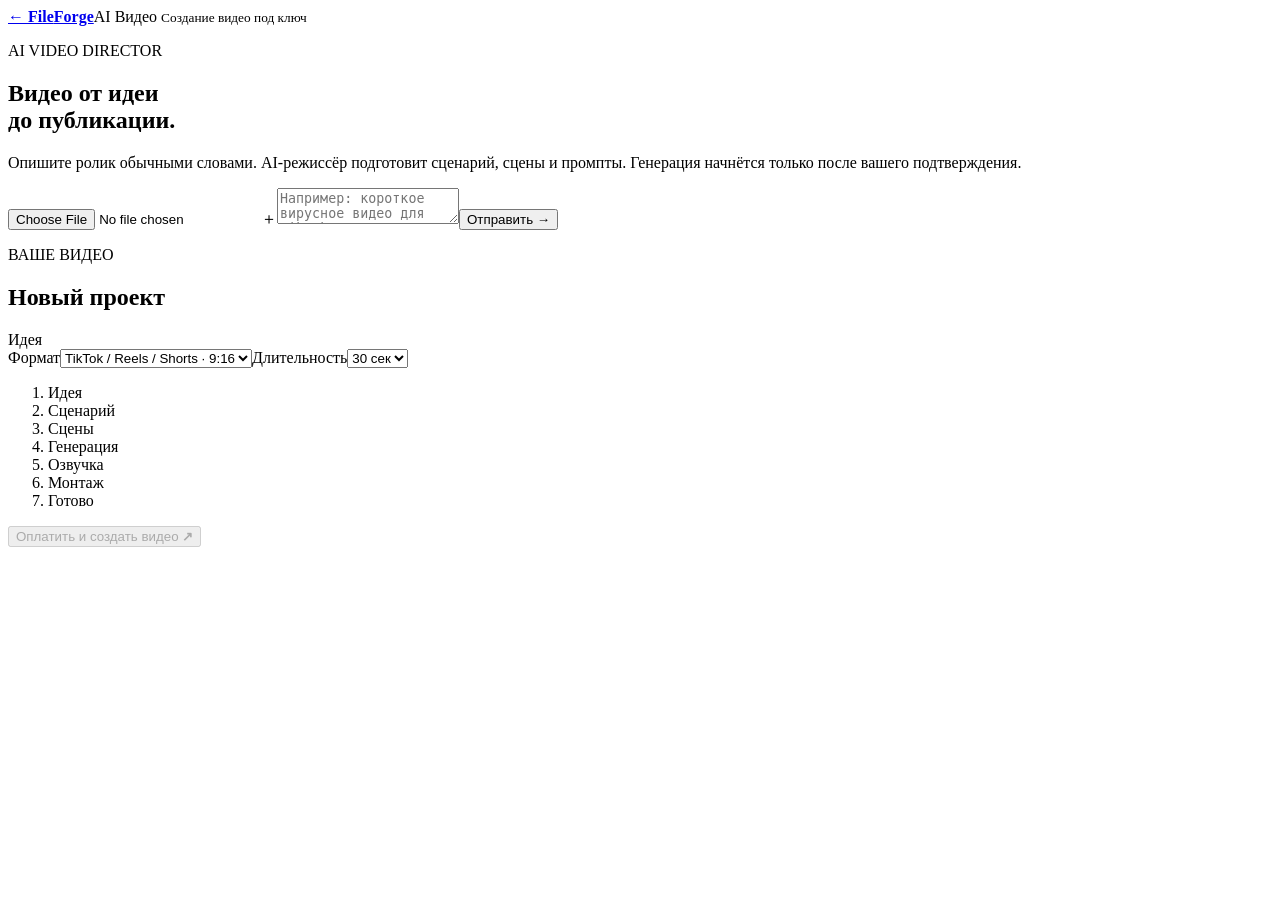
==== app/static/ai-video.html @ 31fcb6be "feat: AI Video chat page with paid flow — order polling, paid->start button, payment status endpoint" ====
<!doctype html><html lang="ru"><head><meta charset="utf-8"><meta name="viewport" content="width=device-width,initial-scale=1"><title>AI Видео — FileForge</title><link rel="icon" href="/static/favicon.ico"><link rel="stylesheet" href="/static/ai-video.css"></head><body><header><a href="/" class="brand">← <b>File<span>Forge</span></b></a><span>AI Видео <small>Создание видео под ключ</small></span></header><main><section class="chat"><div class="intro"><p class="eyebrow">AI VIDEO DIRECTOR</p><h1>Видео от идеи<br>до публикации.</h1><p>Опишите ролик обычными словами. AI-режиссёр подготовит сценарий, сцены и промпты. Генерация начнётся только после вашего подтверждения.</p></div><div id="messages" class="messages"></div><form id="chatForm" class="composer"><label class="attach" title="Референс пока используется при подготовке промптов"><input id="reference" type="file" accept="image/*">＋</label><textarea id="prompt" rows="2" maxlength="4000" placeholder="Например: короткое вирусное видео для TikTok про 5 необычных мест на Земле"></textarea><button>Отправить <b>→</b></button></form></section><aside><div class="project-head"><p class="eyebrow">ВАШЕ ВИДЕО</p><h2 id="title">Новый проект</h2><span id="projectState" class="state">Идея</span></div><div class="format"><label>Формат<select id="format"><option value="9:16">TikTok / Reels / Shorts · 9:16</option><option value="16:9">YouTube · 16:9</option><option value="1:1">Квадрат · 1:1</option></select></label><label>Длительность<select id="duration"><option value="15">15 сек</option><option value="30" selected>30 сек</option><option value="45">45 сек</option></select></label></div><ol id="steps"><li data-step="idea" class="active">Идея</li><li data-step="script">Сценарий</li><li data-step="scenes">Сцены</li><li data-step="generation">Генерация</li><li data-step="voice">Озвучка</li><li data-step="editing">Монтаж</li><li data-step="completed">Готово</li></ol><div id="scenes" class="scenes"></div><div id="quote" class="quote" hidden></div><button id="create" disabled>Оплатить и создать видео <b>↗</b></button><div id="final" class="final" hidden></div></aside></main><script src="/static/ai-video.js"></script></body></html>
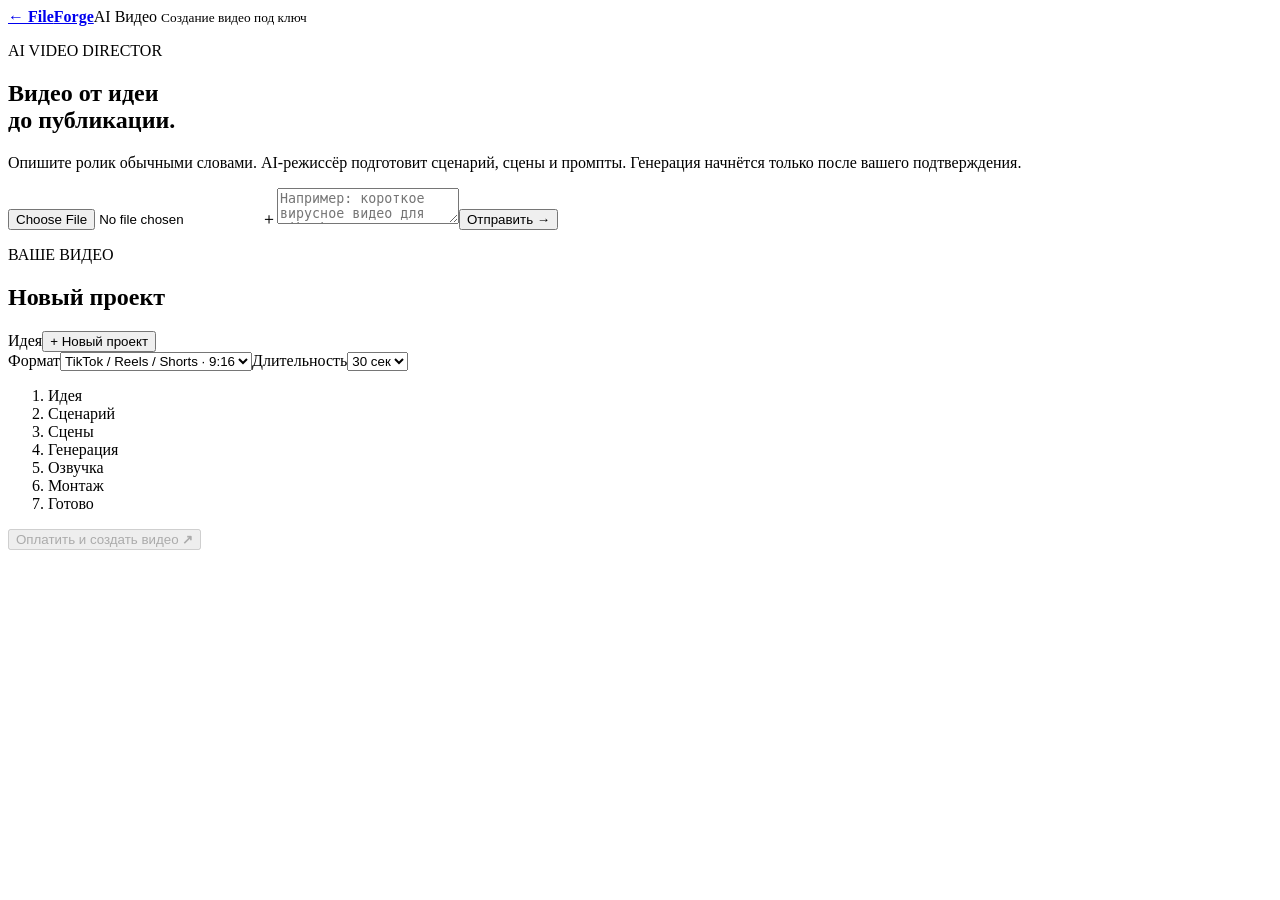
==== commit b1069fbe: "feat: project history on /ai-video — list, open by click, restore latest project on page reload" ====
--- a/app/static/ai-video.html
+++ b/app/static/ai-video.html
@@ -1 +1 @@
-<!doctype html><html lang="ru"><head><meta charset="utf-8"><meta name="viewport" content="width=device-width,initial-scale=1"><title>AI Видео — FileForge</title><link rel="icon" href="/static/favicon.ico"><link rel="stylesheet" href="/static/ai-video.css"></head><body><header><a href="/" class="brand">← <b>File<span>Forge</span></b></a><span>AI Видео <small>Создание видео под ключ</small></span></header><main><section class="chat"><div class="intro"><p class="eyebrow">AI VIDEO DIRECTOR</p><h1>Видео от идеи<br>до публикации.</h1><p>Опишите ролик обычными словами. AI-режиссёр подготовит сценарий, сцены и промпты. Генерация начнётся только после вашего подтверждения.</p></div><div id="messages" class="messages"></div><form id="chatForm" class="composer"><label class="attach" title="Референс пока используется при подготовке промптов"><input id="reference" type="file" accept="image/*">＋</label><textarea id="prompt" rows="2" maxlength="4000" placeholder="Например: короткое вирусное видео для TikTok про 5 необычных мест на Земле"></textarea><button>Отправить <b>→</b></button></form></section><aside><div class="project-head"><p class="eyebrow">ВАШЕ ВИДЕО</p><h2 id="title">Новый проект</h2><span id="projectState" class="state">Идея</span></div><div class="format"><label>Формат<select id="format"><option value="9:16">TikTok / Reels / Shorts · 9:16</option><option value="16:9">YouTube · 16:9</option><option value="1:1">Квадрат · 1:1</option></select></label><label>Длительность<select id="duration"><option value="15">15 сек</option><option value="30" selected>30 сек</option><option value="45">45 сек</option></select></label></div><ol id="steps"><li data-step="idea" class="active">Идея</li><li data-step="script">Сценарий</li><li data-step="scenes">Сцены</li><li data-step="generation">Генерация</li><li data-step="voice">Озвучка</li><li data-step="editing">Монтаж</li><li data-step="completed">Готово</li></ol><div id="scenes" class="scenes"></div><div id="quote" class="quote" hidden></div><button id="create" disabled>Оплатить и создать видео <b>↗</b></button><div id="final" class="final" hidden></div></aside></main><script src="/static/ai-video.js"></script></body></html>+<!doctype html><html lang="ru"><head><meta charset="utf-8"><meta name="viewport" content="width=device-width,initial-scale=1"><title>AI Видео — FileForge</title><link rel="icon" href="/static/favicon.ico"><link rel="stylesheet" href="/static/ai-video.css"></head><body><header><a href="/" class="brand">← <b>File<span>Forge</span></b></a><span>AI Видео <small>Создание видео под ключ</small></span></header><main><section class="chat"><div class="intro"><p class="eyebrow">AI VIDEO DIRECTOR</p><h1>Видео от идеи<br>до публикации.</h1><p>Опишите ролик обычными словами. AI-режиссёр подготовит сценарий, сцены и промпты. Генерация начнётся только после вашего подтверждения.</p></div><div id="messages" class="messages"></div><form id="chatForm" class="composer"><label class="attach" title="Референс пока используется при подготовке промптов"><input id="reference" type="file" accept="image/*">＋</label><textarea id="prompt" rows="2" maxlength="4000" placeholder="Например: короткое вирусное видео для TikTok про 5 необычных мест на Земле"></textarea><button>Отправить <b>→</b></button></form></section><aside><div class="project-head"><p class="eyebrow">ВАШЕ ВИДЕО</p><h2 id="title">Новый проект</h2><span id="projectState" class="state">Идея</span><button id="newProject" class="new-project">+ Новый проект</button></div><div class="format"><label>Формат<select id="format"><option value="9:16">TikTok / Reels / Shorts · 9:16</option><option value="16:9">YouTube · 16:9</option><option value="1:1">Квадрат · 1:1</option></select></label><label>Длительность<select id="duration"><option value="15">15 сек</option><option value="30" selected>30 сек</option><option value="45">45 сек</option></select></label></div><ol id="steps"><li data-step="idea" class="active">Идея</li><li data-step="script">Сценарий</li><li data-step="scenes">Сцены</li><li data-step="generation">Генерация</li><li data-step="voice">Озвучка</li><li data-step="editing">Монтаж</li><li data-step="completed">Готово</li></ol><div id="scenes" class="scenes"></div><div id="quote" class="quote" hidden></div><button id="create" disabled>Оплатить и создать видео <b>↗</b></button><div id="final" class="final" hidden></div><div id="historyWrap" class="history-wrap" hidden><p class="eyebrow">ИСТОРИЯ ПРОЕКТОВ</p><div id="historyList" class="history-list"></div></div></aside></main><script src="/static/ai-video.js"></script></body></html>
